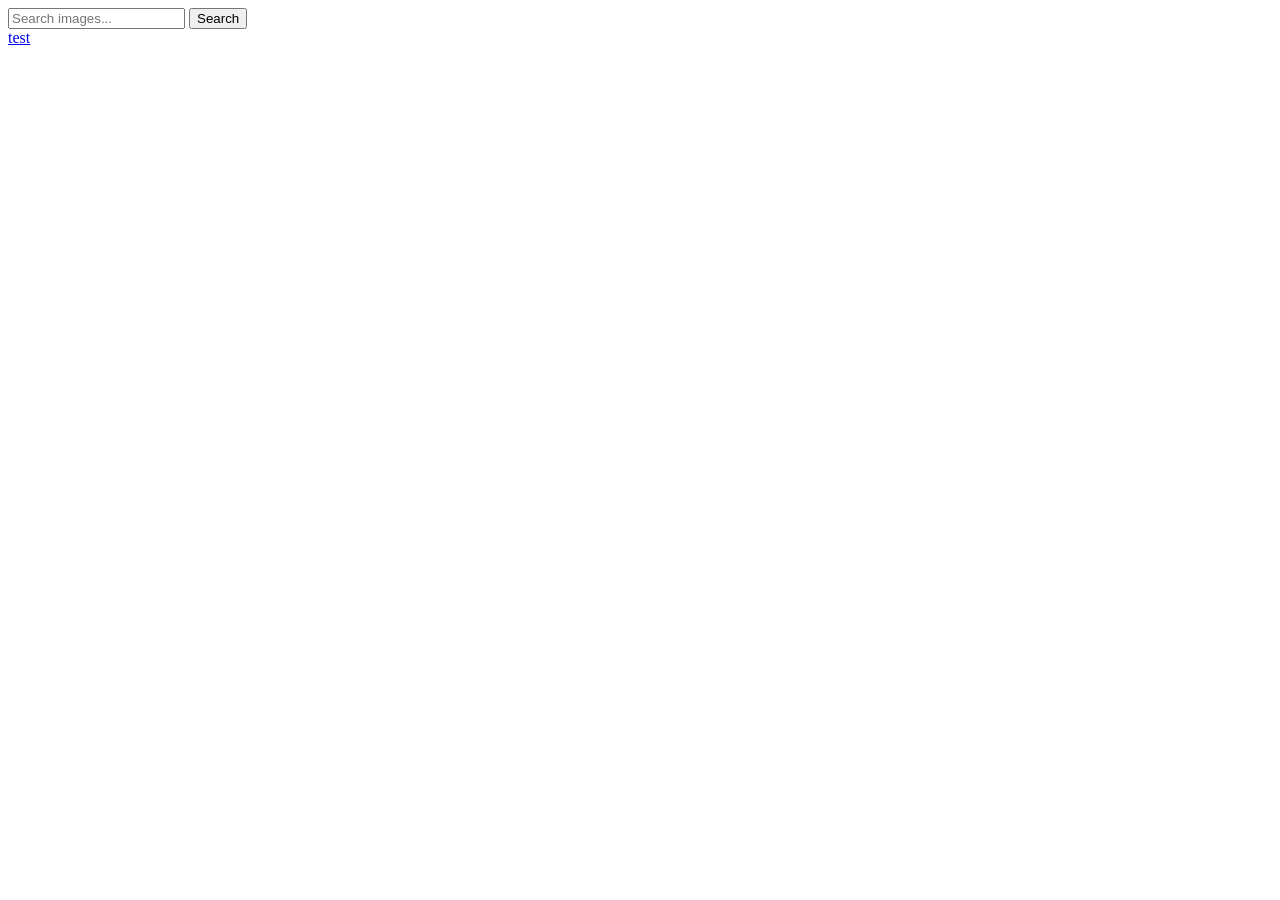
==== index.html @ 56d0cfa1 "Deploying to gh-pages from @ danyloborovskyi/goit-js-hw-11@ffcbe6126dfabf0131b105817bf080a035783b22 " ====
<!DOCTYPE html>
<html lang="en">
  <head>
    <meta charset="UTF-8" />
    <link rel="icon" type="image/svg+xml" href="/favicon.svg" />
    <meta name="viewport" content="width=device-width, initial-scale=1.0" />
    <title>Vanilla App Template</title>
    <script type="module" crossorigin src="/goit-js-hw-11/index.js"></script>
    <link rel="modulepreload" crossorigin href="/goit-js-hw-11/assets/vendor-B2YOV0tR.js">
    <link rel="stylesheet" crossorigin href="/goit-js-hw-11/assets/index-DJ0wKsn8.css">
  </head>
  <body>
    <main>
      <div class="container">
      <form class="form">
        <label>
          <input type="text" name="search-text" placeholder="Search images..." required>
        </label>
        <button type="submit">Search</button>
      </form>
      </div>

      <a href="./test/test.html">test</a>
      
    </main>
  </body>
</html>
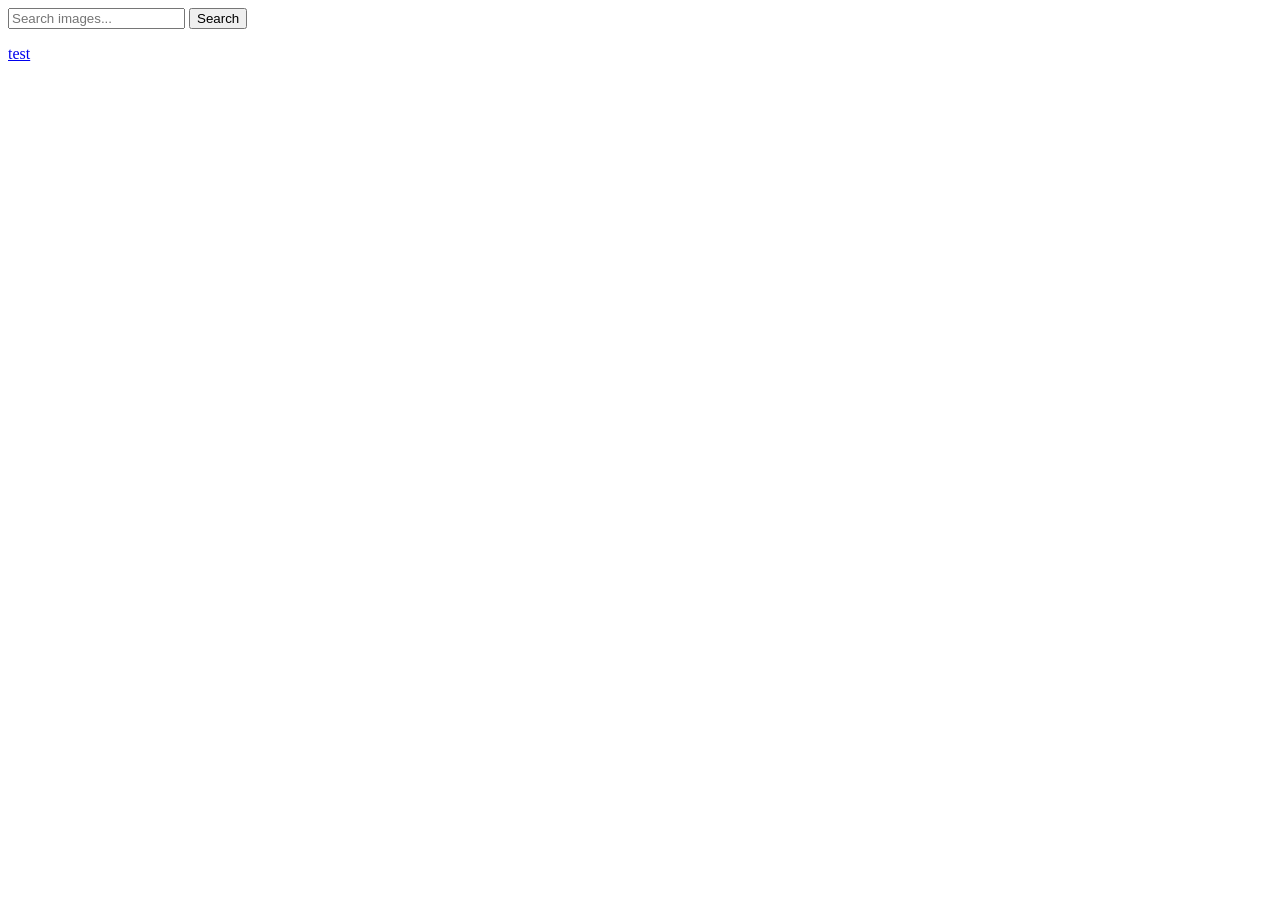
==== commit 8d2a9ff1: "Deploying to gh-pages from @ danyloborovskyi/goit-js-hw-11@0a46447c85ba689c4928d0402686e4f6158f2ca7 " ====
--- a/index.html
+++ b/index.html
@@ -6,8 +6,9 @@
     <meta name="viewport" content="width=device-width, initial-scale=1.0" />
     <title>Vanilla App Template</title>
     <script type="module" crossorigin src="/goit-js-hw-11/index.js"></script>
-    <link rel="modulepreload" crossorigin href="/goit-js-hw-11/assets/vendor-B2YOV0tR.js">
-    <link rel="stylesheet" crossorigin href="/goit-js-hw-11/assets/index-DJ0wKsn8.css">
+    <link rel="modulepreload" crossorigin href="/goit-js-hw-11/assets/vendor-BhRdrVWz.js">
+    <link rel="stylesheet" crossorigin href="/goit-js-hw-11/assets/vendor-DnveWo0P.css">
+    <link rel="stylesheet" crossorigin href="/goit-js-hw-11/assets/index-DKkNU_p6.css">
   </head>
   <body>
     <main>
@@ -18,6 +19,7 @@
         </label>
         <button type="submit">Search</button>
       </form>
+      <ul class="gallery"></ul>
       </div>
 
       <a href="./test/test.html">test</a>
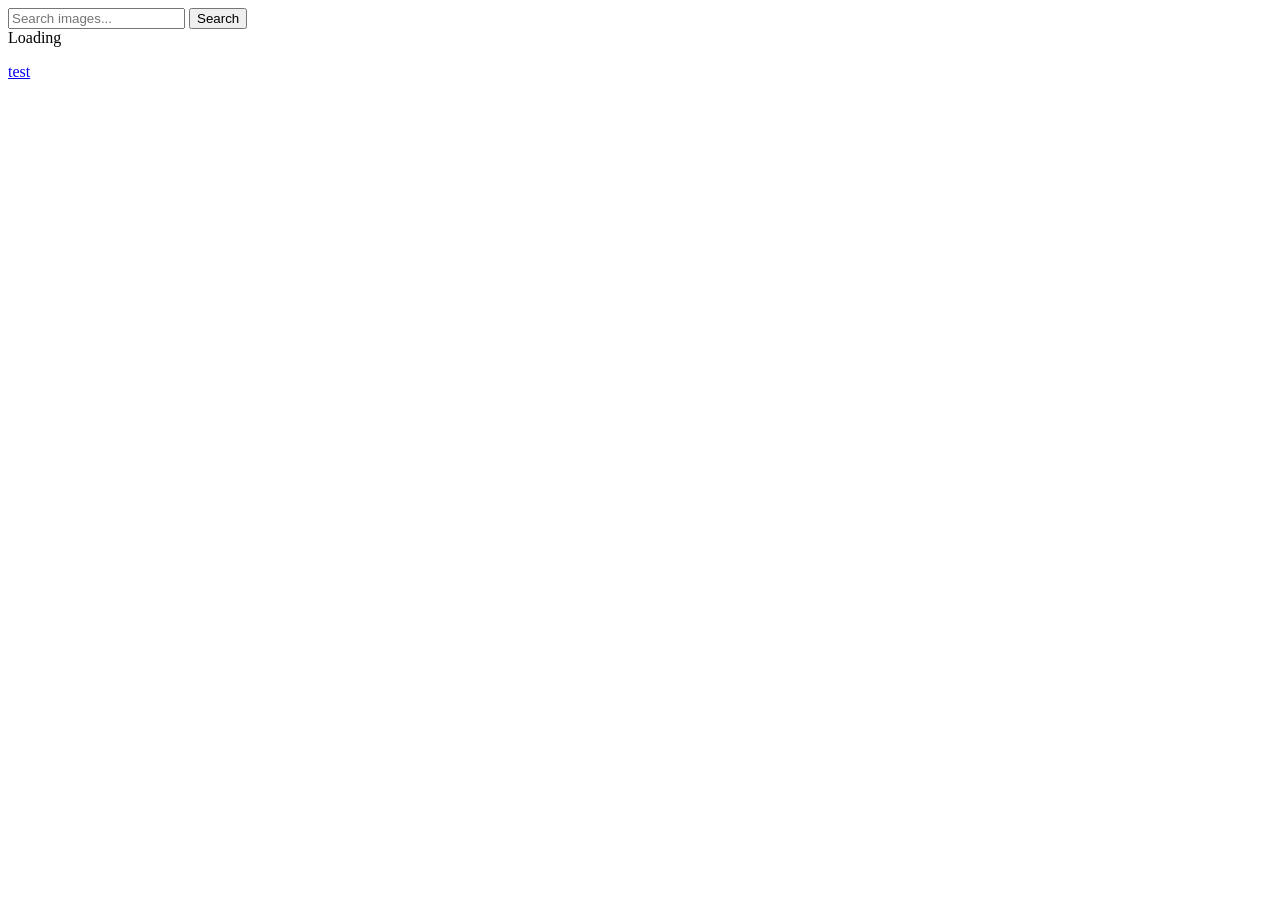
==== commit 6b30c23f: "Deploying to gh-pages from @ danyloborovskyi/goit-js-hw-11@15ed1b2db9723a67bfcbf20c615c92c4b61b84d9 " ====
--- a/index.html
+++ b/index.html
@@ -6,19 +6,22 @@
     <meta name="viewport" content="width=device-width, initial-scale=1.0" />
     <title>Vanilla App Template</title>
     <script type="module" crossorigin src="/goit-js-hw-11/index.js"></script>
-    <link rel="modulepreload" crossorigin href="/goit-js-hw-11/assets/vendor-BhRdrVWz.js">
-    <link rel="stylesheet" crossorigin href="/goit-js-hw-11/assets/vendor-DnveWo0P.css">
-    <link rel="stylesheet" crossorigin href="/goit-js-hw-11/assets/index-DKkNU_p6.css">
+    <link rel="modulepreload" crossorigin href="/goit-js-hw-11/assets/vendor-Bz4lgVUE.js">
+    <link rel="stylesheet" crossorigin href="/goit-js-hw-11/assets/vendor-DumFYO8Z.css">
+    <link rel="stylesheet" crossorigin href="/goit-js-hw-11/assets/index-DSWhZMVu.css">
   </head>
   <body>
     <main>
       <div class="container">
-      <form class="form">
-        <label>
-          <input type="text" name="search-text" placeholder="Search images..." required>
-        </label>
-        <button type="submit">Search</button>
-      </form>
+      <div class="form-wrapper">
+        <form class="form">
+          <label>
+            <input type="text" name="search-text" placeholder="Search images..." required>
+          </label>
+          <button type="submit">Search</button>
+        </form>
+        <span class="loader hidden">Loading</span>
+      </div>
       <ul class="gallery"></ul>
       </div>
 
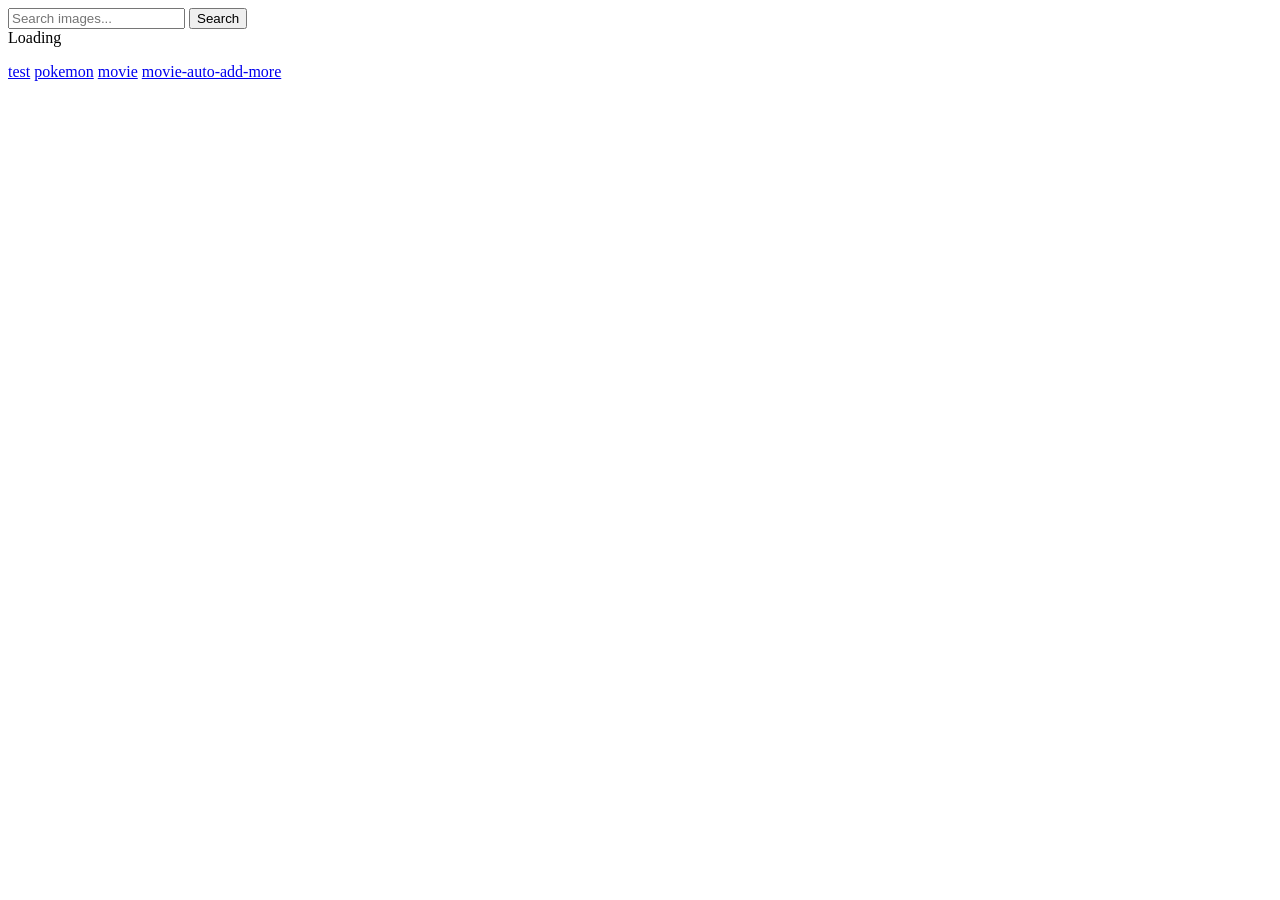
==== commit ab820a7a: "Deploying to gh-pages from @ danyloborovskyi/goit-js-hw-11@1da74c36bf366a275bb00e639a2e2b30fe58460f " ====
--- a/index.html
+++ b/index.html
@@ -16,7 +16,7 @@
       <div class="form-wrapper">
         <form class="form">
           <label>
-            <input type="text" name="search-text" placeholder="Search images..." required>
+            <input type="text" name="search-text" placeholder="Search images...">
           </label>
           <button type="submit">Search</button>
         </form>
@@ -26,6 +26,9 @@
       </div>
 
       <a href="./test/test.html">test</a>
+      <a href="./test/pokemon.html">pokemon</a>
+      <a href="./test/movie/movie.html">movie</a>
+      <a href="./test/movie/movie-auto-add-more.html">movie-auto-add-more</a>
       
     </main>
   </body>
